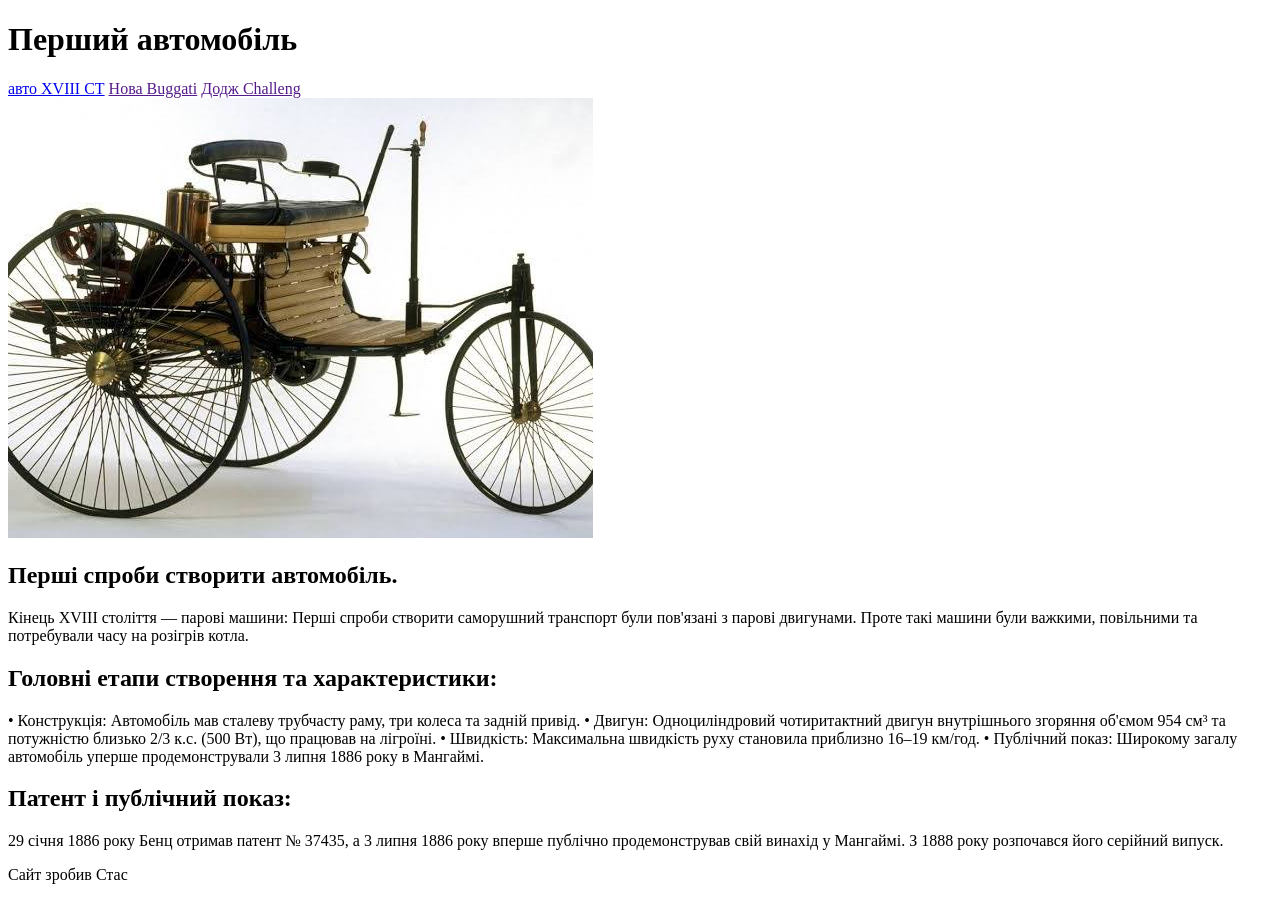
==== index.html @ 3643ae38 "Update print statement from 'Hello' to 'Goodbye'" ====
<!DOCTYPE html>
<html lang="uk">
<head>
    <meta charset="UTF-8">
    <title>HW: Адаптивна Картка</title>
    <link rel="stylesheet" href="style.css">
</head>

<header>
<h1>Перший автомобіль</h1>
<a href="index.html">авто XVIII СТ</a>
 <a href="">Нова Buggati</a>
 <a href="">Додж Challeng</a>
</header>
<img src="[data-uri]">
<main>
   
        <h2>Перші спроби створити автомобіль.</h2>
  <p>Кінець XVIII століття — парові машини: Перші спроби
    створити саморушний транспорт були
    пов'язані з парові двигунами. Проте такі машини
    були важкими, повільними та потребували часу на розігрів котла.</p>

    <h2>Головні етапи створення та характеристики:</h2>
   • Конструкція: Автомобіль мав сталеву трубчасту раму, три колеса та задній привід.
   
• Двигун: Одноциліндровий чотиритактний двигун внутрішнього згоряння об'ємом 954 см³ та потужністю близько 2/3 к.с. (500 Вт), що працював на лігроїні.

• Швидкість: Максимальна швидкість руху становила приблизно 16–19 км/год.

• Публічний показ: Широкому загалу автомобіль уперше продемонстрували 3 липня 1886 року в Мангаймі.

<h2>Патент і публічний показ:</h2>
 29 січня 1886 року Бенц отримав патент № 37435, а 3 липня 1886
 року вперше публічно продемонстрував свій винахід
 у Мангаймі. З 1888 року розпочався його серійний випуск.


</main>
<footer><p>Сайт зробив Стас</p></footer>
<body>

        </div>
    </div>

</body>
</html>
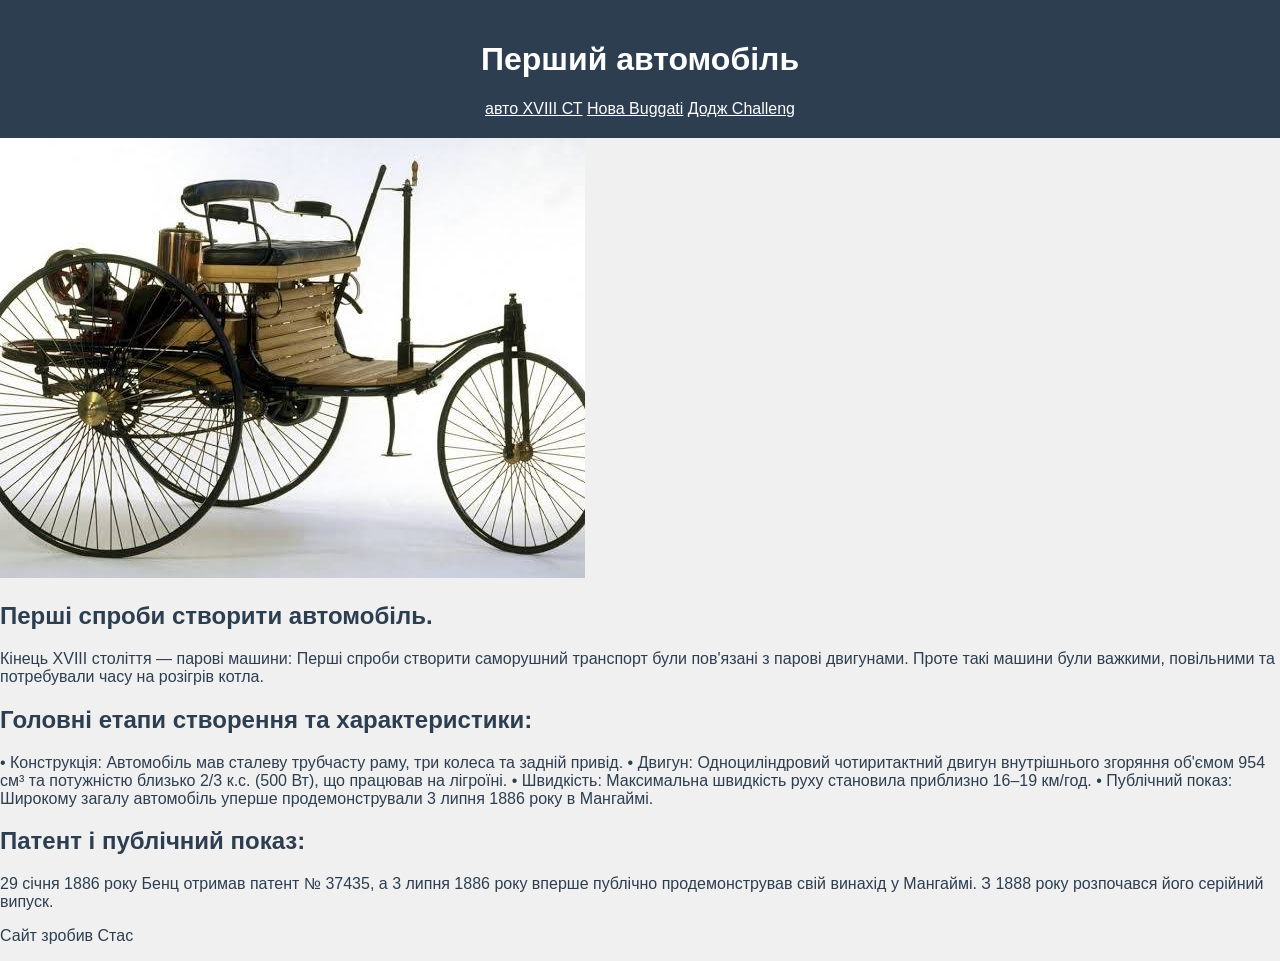
==== commit 2821c86d: "Update index.html" ====
--- a/index.html
+++ b/index.html
@@ -5,12 +5,12 @@
     <title>HW: Адаптивна Картка</title>
     <link rel="stylesheet" href="style.css">
 </head>
-
+<body>
 <header>
 <h1>Перший автомобіль</h1>
 <a href="index.html">авто XVIII СТ</a>
- <a href="">Нова Buggati</a>
- <a href="">Додж Challeng</a>
+ <a href="page2.html">Нова Buggati</a>
+ <a href="page3.html">Додж Challeng</a>
 </header>
 <img src="[data-uri]">
 <main>
@@ -38,7 +38,7 @@
 
 </main>
 <footer><p>Сайт зробив Стас</p></footer>
-<body>
+
 
         </div>
     </div>
--- a/style.css
+++ b/style.css
@@ -0,0 +1,18 @@
+body {
+  font-family: 'Verdana', sans-serif;
+   margin: 0;
+  padding: 0;
+  background-color: #f0f0f0;
+  color:#2c3e50;
+}
+    
+ header {  
+  background-color: #2c3e50;
+  color: white;
+  padding: 20px;
+  text-align: center;
+}
+  
+  a{
+      color: white;
+  }
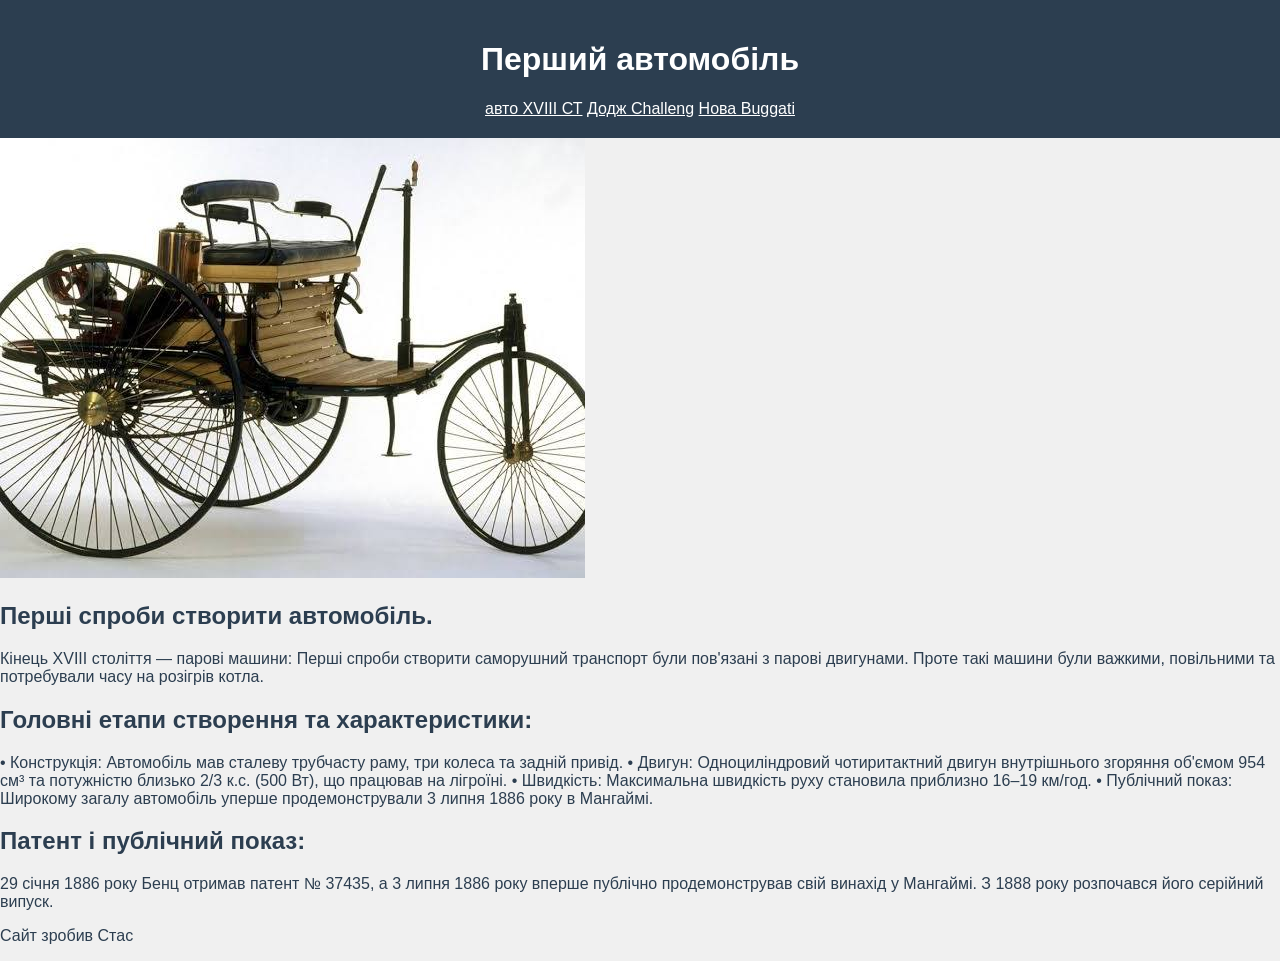
==== commit 3a30d8c1: "Update index.html" ====
--- a/index.html
+++ b/index.html
@@ -9,8 +9,8 @@
 <header>
 <h1>Перший автомобіль</h1>
 <a href="index.html">авто XVIII СТ</a>
- <a href="page2.html">Нова Buggati</a>
- <a href="page3.html">Додж Challeng</a>
+ <a href="page2.html">Додж Challeng</a>
+ <a href="page3.html">Нова Buggati</a>
 </header>
 <img src="[data-uri]">
 <main>
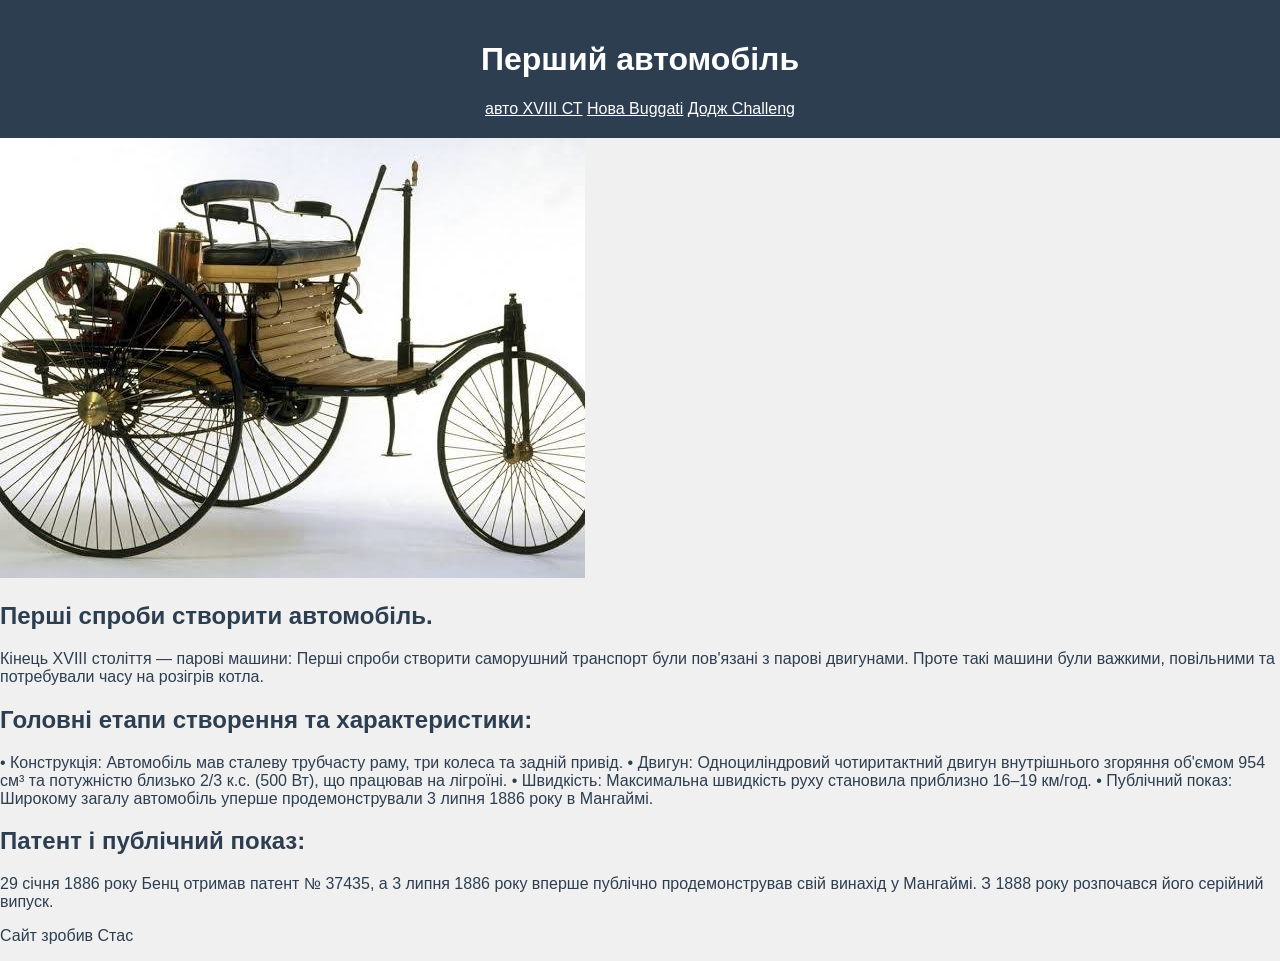
==== commit 53e51028: "Update index.html" ====
--- a/index.html
+++ b/index.html
@@ -9,8 +9,8 @@
 <header>
 <h1>Перший автомобіль</h1>
 <a href="index.html">авто XVIII СТ</a>
- <a href="page2.html">Додж Challeng</a>
- <a href="page3.html">Нова Buggati</a>
+ <a href="page2.html">Нова Buggati</a>
+ <a href="page3.html">Додж Challeng</a>
 </header>
 <img src="[data-uri]">
 <main>
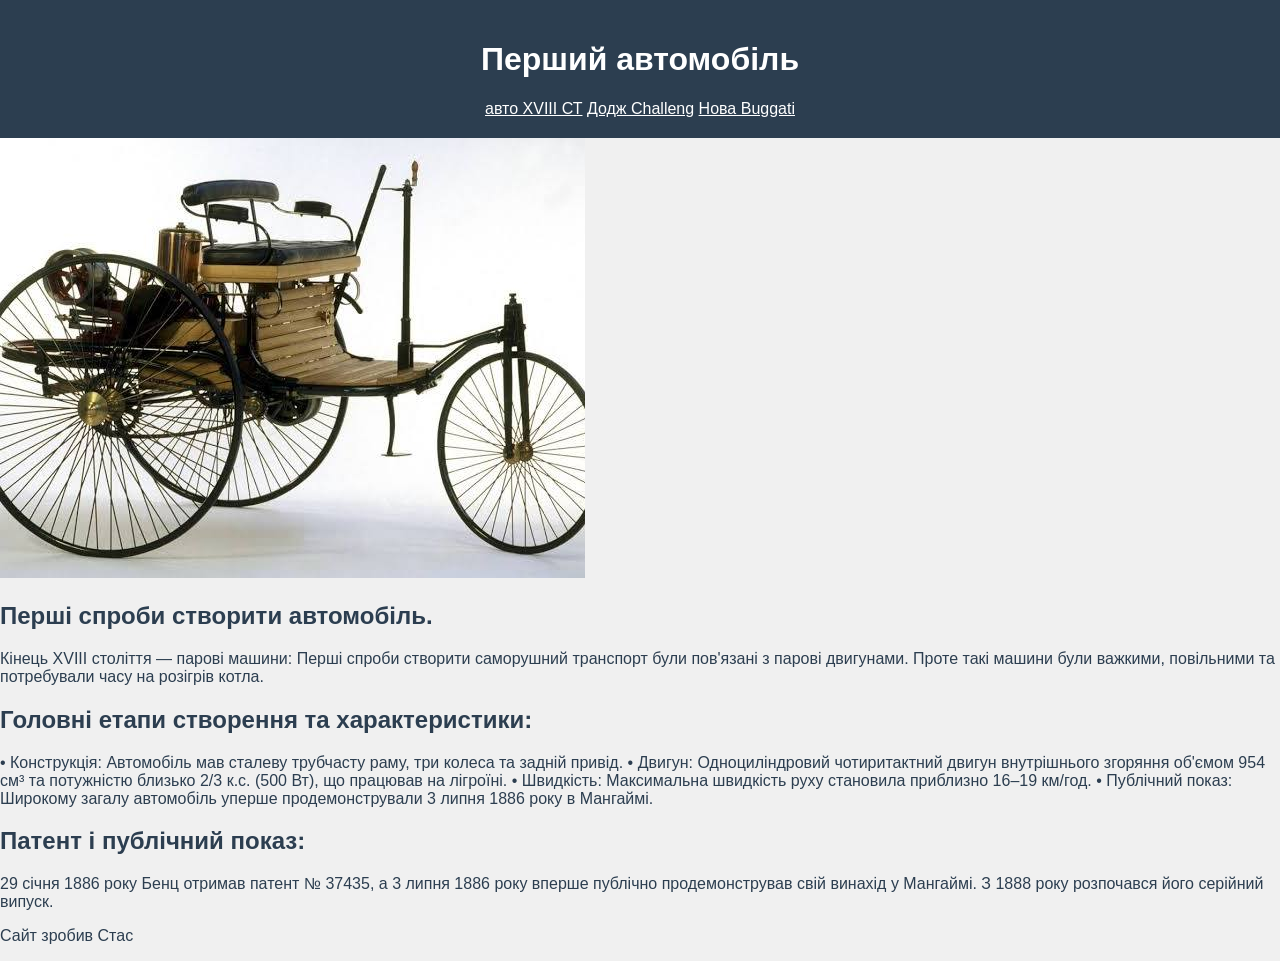
==== commit 926b28d4: "Update index.html" ====
--- a/index.html
+++ b/index.html
@@ -9,8 +9,8 @@
 <header>
 <h1>Перший автомобіль</h1>
 <a href="index.html">авто XVIII СТ</a>
- <a href="page2.html">Нова Buggati</a>
- <a href="page3.html">Додж Challeng</a>
+ <a href="page2.html">Додж Challeng</a>
+ <a href="page3.html">Нова Buggati</a>
 </header>
 <img src="[data-uri]">
 <main>
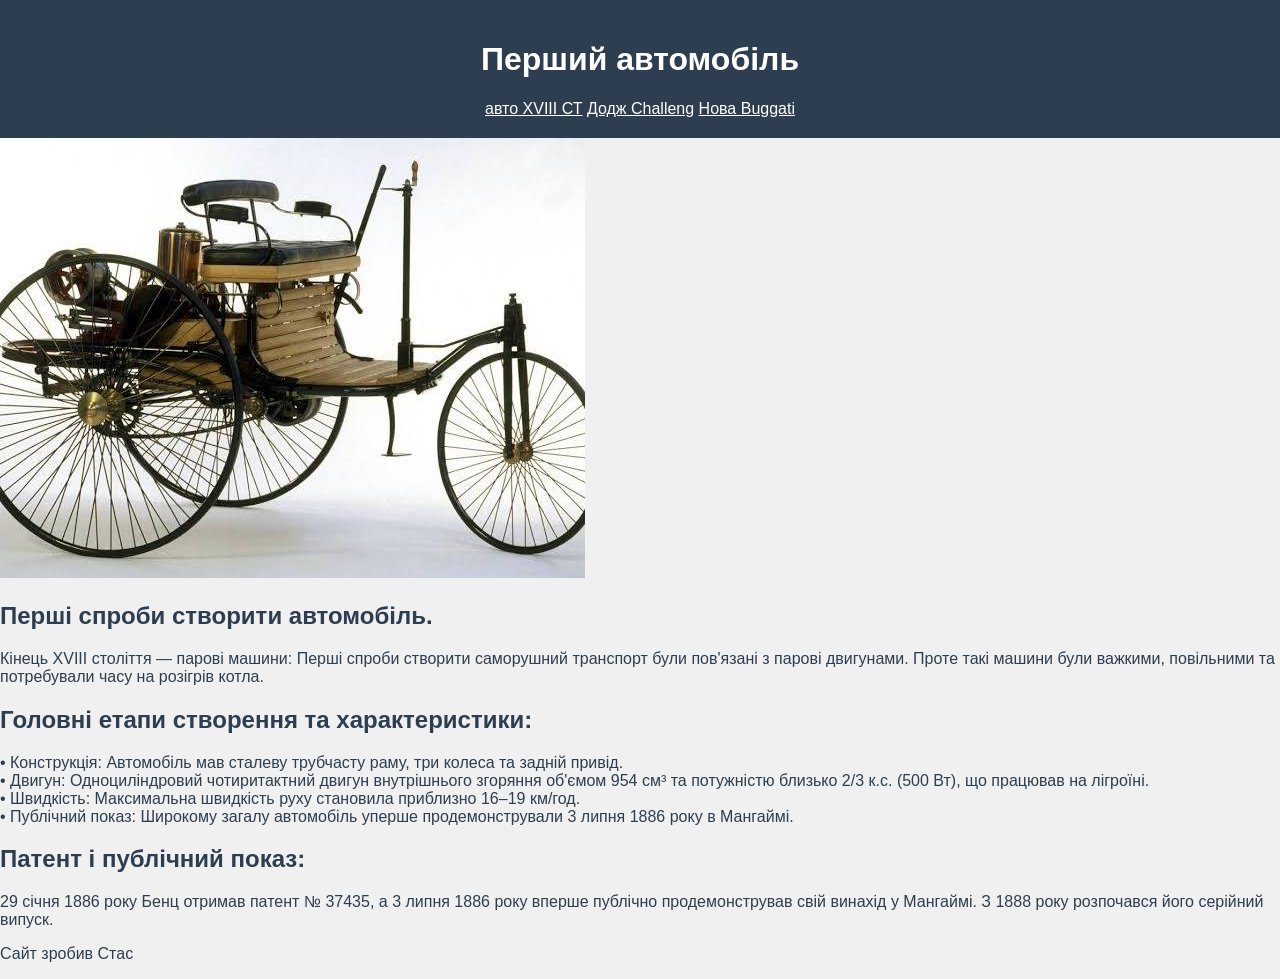
==== commit 5cf26bf8: "Add line breaks to vehicle specifications in index.html" ====
--- a/index.html
+++ b/index.html
@@ -22,13 +22,13 @@
     були важкими, повільними та потребували часу на розігрів котла.</p>
 
     <h2>Головні етапи створення та характеристики:</h2>
-   • Конструкція: Автомобіль мав сталеву трубчасту раму, три колеса та задній привід.
+   • Конструкція: Автомобіль мав сталеву трубчасту раму, три колеса та задній привід.<br>
    
-• Двигун: Одноциліндровий чотиритактний двигун внутрішнього згоряння об'ємом 954 см³ та потужністю близько 2/3 к.с. (500 Вт), що працював на лігроїні.
+• Двигун: Одноциліндровий чотиритактний двигун внутрішнього згоряння об'ємом 954 см³ та потужністю близько 2/3 к.с. (500 Вт), що працював на лігроїні.<br>
 
-• Швидкість: Максимальна швидкість руху становила приблизно 16–19 км/год.
+• Швидкість: Максимальна швидкість руху становила приблизно 16–19 км/год.<br>
 
-• Публічний показ: Широкому загалу автомобіль уперше продемонстрували 3 липня 1886 року в Мангаймі.
+• Публічний показ: Широкому загалу автомобіль уперше продемонстрували 3 липня 1886 року в Мангаймі.<br>
 
 <h2>Патент і публічний показ:</h2>
  29 січня 1886 року Бенц отримав патент № 37435, а 3 липня 1886
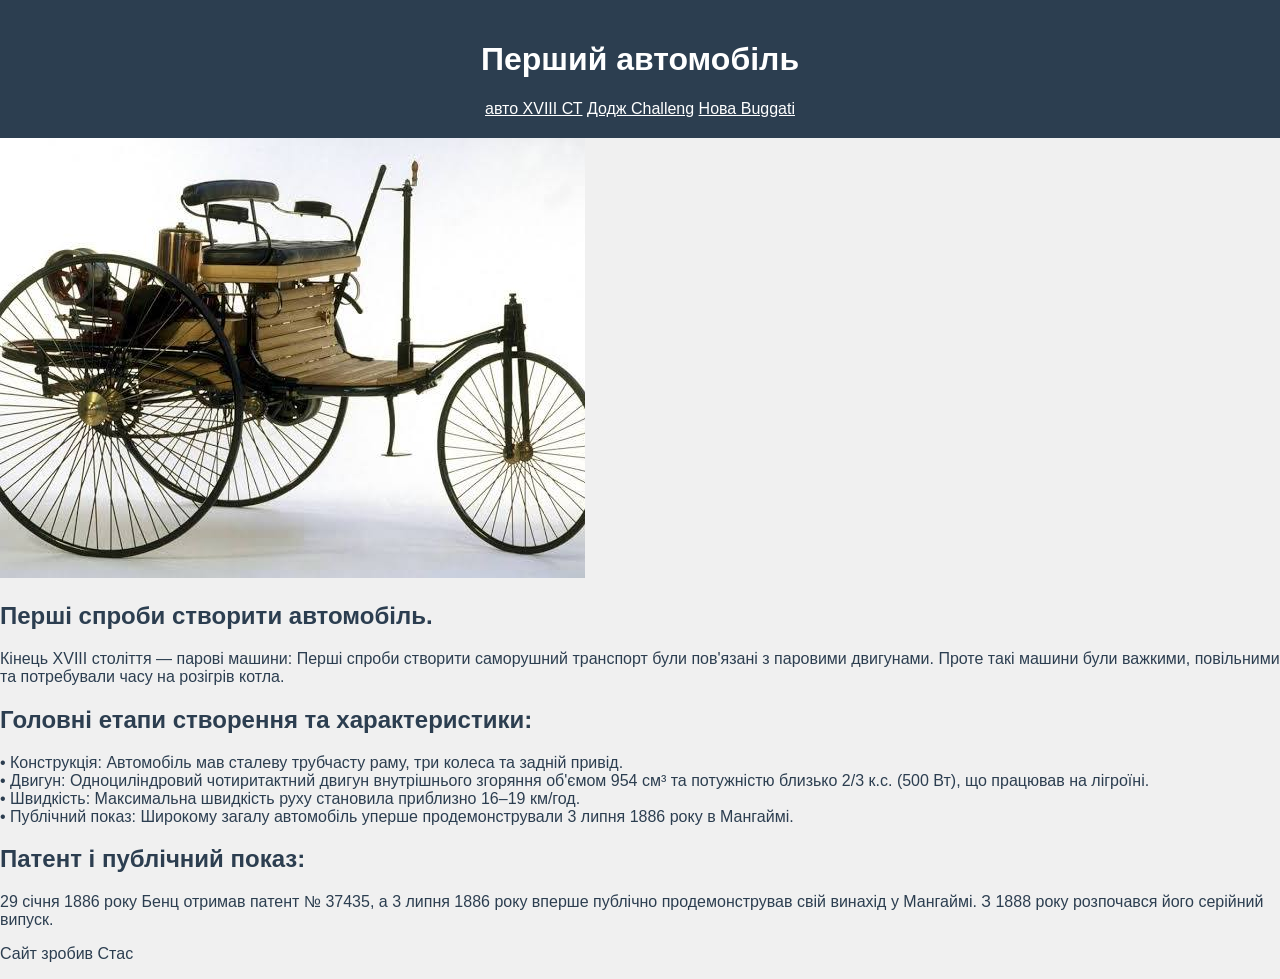
==== commit ae3cba3c: "Fix typo in index.html regarding steam engines" ====
--- a/index.html
+++ b/index.html
@@ -18,7 +18,7 @@
         <h2>Перші спроби створити автомобіль.</h2>
   <p>Кінець XVIII століття — парові машини: Перші спроби
     створити саморушний транспорт були
-    пов'язані з парові двигунами. Проте такі машини
+    пов'язані з паровими двигунами. Проте такі машини
     були важкими, повільними та потребували часу на розігрів котла.</p>
 
     <h2>Головні етапи створення та характеристики:</h2>
